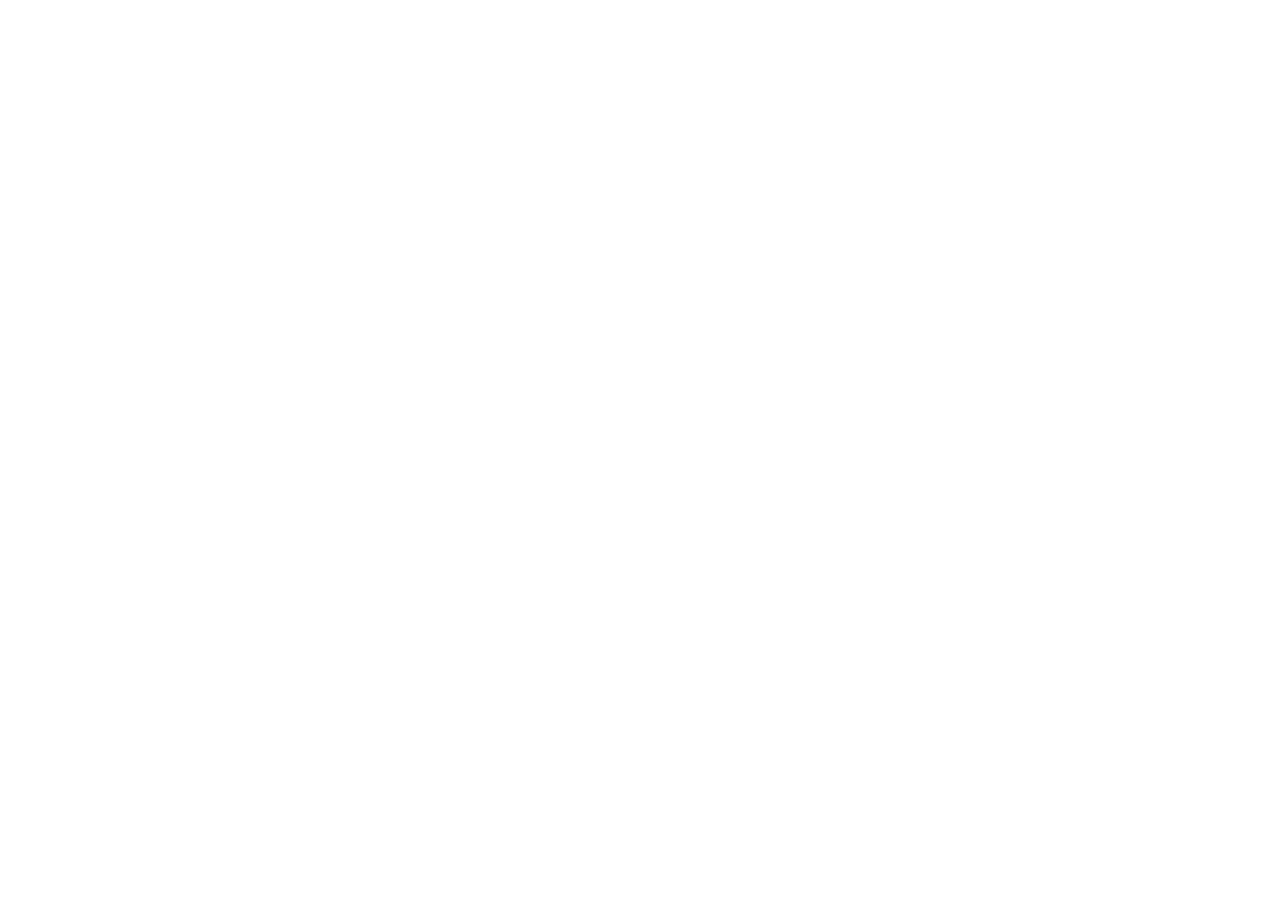
==== web/index.html @ 1076a25f "basic node design" ====
<!DOCTYPE html>
<html>
  <head>
    <title>Incrementor</title>
  </head>

  <link href="assets/css/style.css" rel="stylesheet">
  <body>
    <script type="text/javascript" src="./target/scala-2.11/web-fastopt.js"></script>
    <script type-"text/javascript" src="https://code.jquery.com/jquery-2.1.4.min.js"></script>

    <script type="text/javascript">
      Main().main();
    </script>
  </body>
</html>
---- web/assets/css/style.css ----
body {
  text-align: center;
}

.testnode {
  height: 100px;
  width: 100px;
  margin: 0 auto;
  text-align: center;
  border: 1px solid black;
}
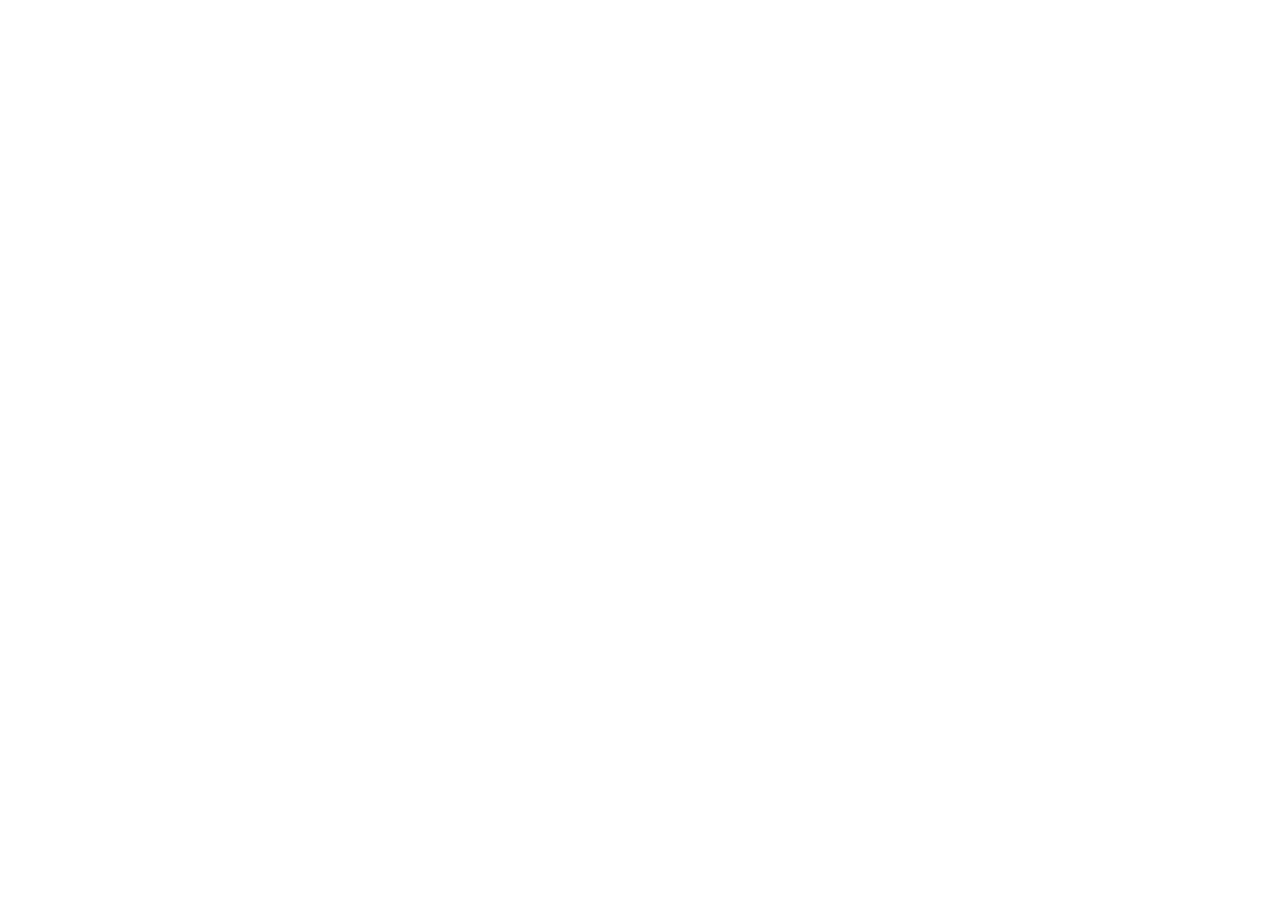
==== commit 775fd902: "last time i push directly to develop i swear" ====
--- a/web/index.html
+++ b/web/index.html
@@ -6,11 +6,14 @@
 
   <link href="assets/css/style.css" rel="stylesheet">
   <body>
+
+    <canvas style="display: block" id="canvas" />
+
     <script type="text/javascript" src="./target/scala-2.11/web-fastopt.js"></script>
     <script type-"text/javascript" src="https://code.jquery.com/jquery-2.1.4.min.js"></script>
 
     <script type="text/javascript">
-      Main().main();
+      Main().main(document.getElementById('canvas'));
     </script>
   </body>
 </html>
--- a/web/assets/css/style.css
+++ b/web/assets/css/style.css
@@ -1,4 +1,5 @@
-body {
+html, body {
+  height: 100%;
   text-align: center;
 }
 
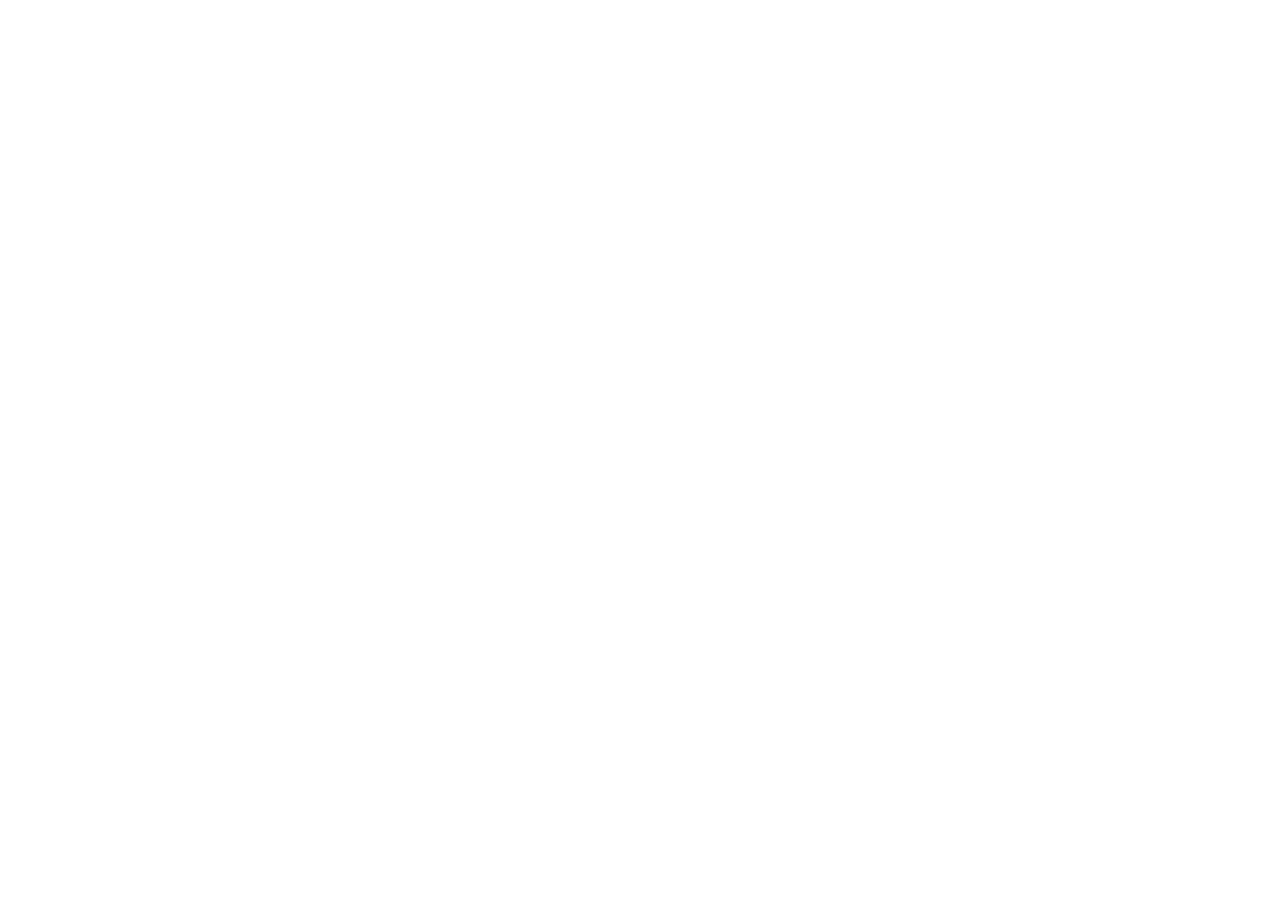
==== commit 36e3e6f2: "foundation for scalajs with phaser" ====
--- a/web/index.html
+++ b/web/index.html
@@ -7,13 +7,12 @@
   <link href="assets/css/style.css" rel="stylesheet">
   <body>
 
-    <canvas style="display: block" id="canvas" />
-
     <script type="text/javascript" src="./target/scala-2.11/web-fastopt.js"></script>
+    <script type="text/javascript" src="lib/phaser.js"></script>
     <script type-"text/javascript" src="https://code.jquery.com/jquery-2.1.4.min.js"></script>
 
     <script type="text/javascript">
-      Main().main(document.getElementById('canvas'));
+      Main().main();
     </script>
   </body>
 </html>
--- a/web/assets/css/style.css
+++ b/web/assets/css/style.css
@@ -1,12 +1,7 @@
 html, body {
+  margin: 0;
+  padding: 0;
+  with: 100%;
   height: 100%;
   text-align: center;
 }
-
-.testnode {
-  height: 100px;
-  width: 100px;
-  margin: 0 auto;
-  text-align: center;
-  border: 1px solid black;
-}
